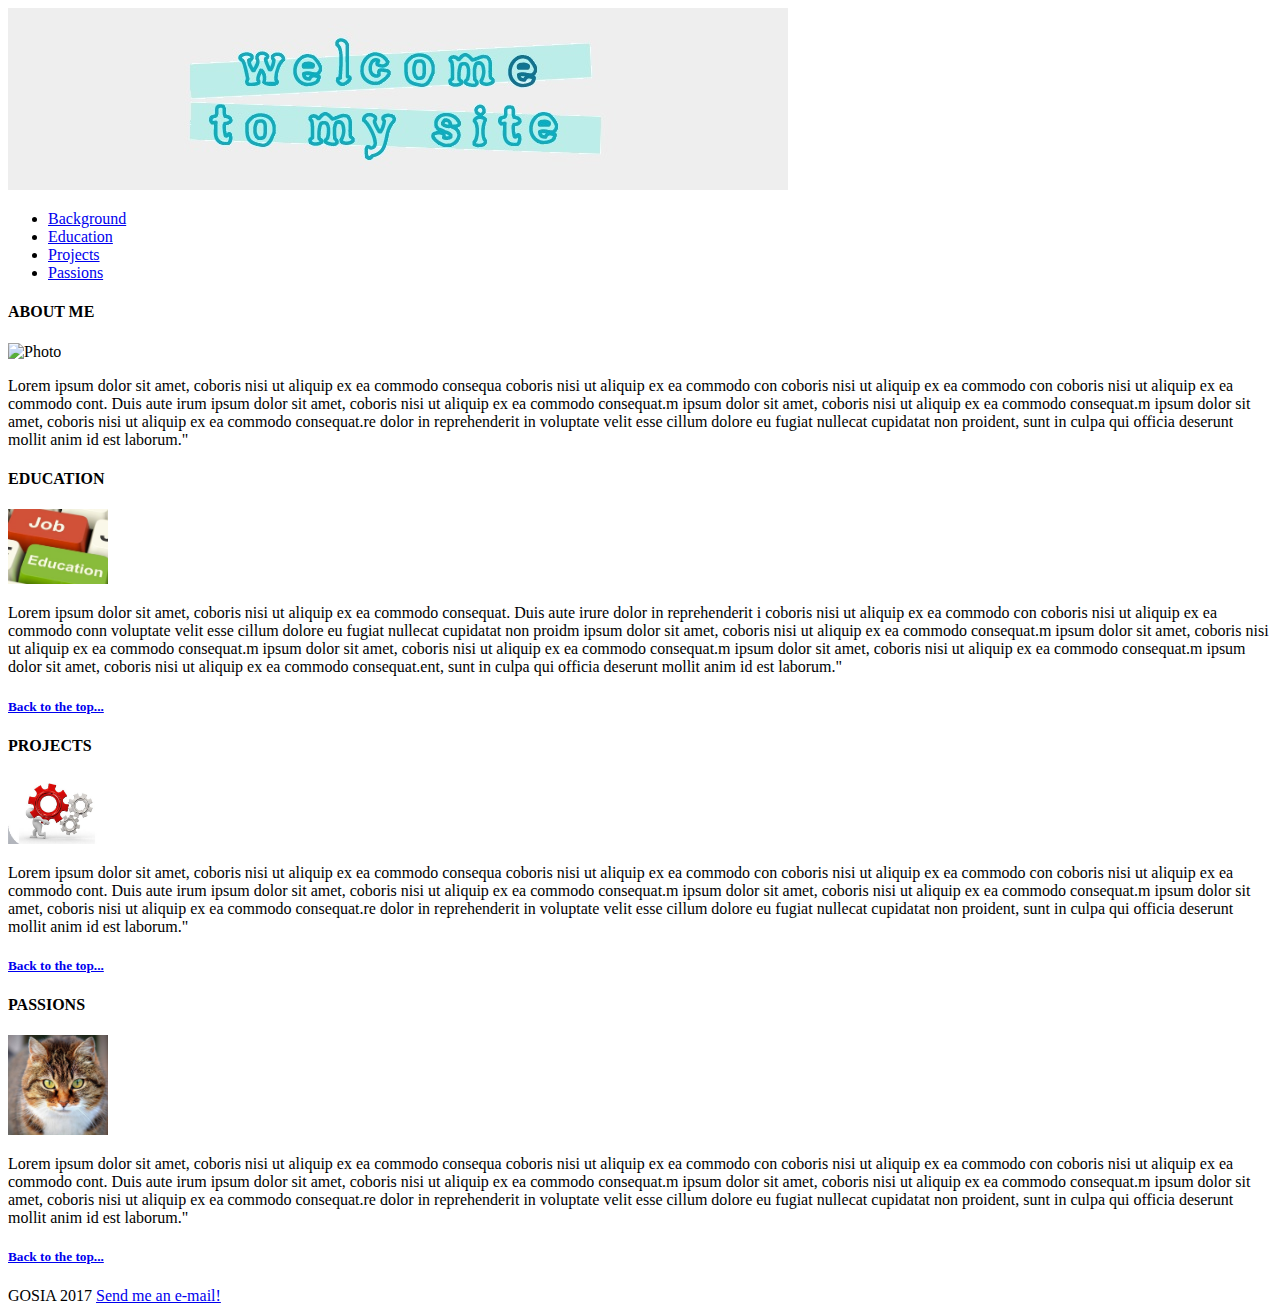
==== index.html @ d7681bdc "Add files via upload" ====
<!DOCTYPE html>
<html lang="pl">
<head>	
	<meta charset="utf-8" />
	<title> My website </title> 
	<link type="text/css" rel="stylesheet" href="stylesheet.css"/>
</head>

<body>
	<div id="wrapper">
		<div id="header">
			<img src="header.jpg" alt="Welcome to my site" />
		<a id="top"> </a>
		</div> <!--- End of the header-->
	
		<div id="menu_line">
			<ul>
				<li> <a href="#about" class="current"> Background </a> </li>
				<li> <a href="#education" class="current"> Education </a> </li>
				<li> <a href="#projects" class="current"> Projects </a> </li>
				<li> <a href="#passions" class="current"> Passions </a> </li>
			</ul>
		</div> <!--- End of the menu_line-->
		<div id="content">
			<div class="maincontent">
				<a id="about"> <h4> ABOUT ME </h4> </a>
					<img src="gosia.jpg" alt="Photo" title="My photo" width="100" />
						<p> Lorem ipsum dolor sit amet, coboris nisi ut aliquip ex ea commodo consequa coboris nisi ut aliquip ex ea commodo con coboris nisi ut aliquip ex ea commodo con coboris nisi ut aliquip ex ea commodo cont. Duis aute irum ipsum dolor sit amet, coboris nisi ut aliquip ex ea commodo consequat.m ipsum dolor sit amet, coboris nisi ut aliquip ex ea commodo consequat.m ipsum dolor sit amet, coboris nisi ut aliquip ex ea commodo consequat.re dolor in reprehenderit in voluptate velit esse cillum dolore eu fugiat nullecat cupidatat non proident, sunt in culpa qui officia deserunt mollit anim id est laborum." </p>
			</div>
			<div class="maincontent">
				<a id="education"> <h4> EDUCATION </h4> </a>
					<img src="education.jpg" alt="education" title="education" width="100" />
						<p> Lorem ipsum dolor sit amet, coboris nisi ut aliquip ex ea commodo consequat. Duis aute irure dolor in reprehenderit i coboris nisi ut aliquip ex ea commodo con coboris nisi ut aliquip ex ea commodo conn voluptate velit esse cillum dolore eu fugiat nullecat cupidatat non proidm ipsum dolor sit amet, coboris nisi ut aliquip ex ea commodo consequat.m ipsum dolor sit amet, coboris nisi ut aliquip ex ea commodo consequat.m ipsum dolor sit amet, coboris nisi ut aliquip ex ea commodo consequat.m ipsum dolor sit amet, coboris nisi ut aliquip ex ea commodo consequat.m ipsum dolor sit amet, coboris nisi ut aliquip ex ea commodo consequat.ent, sunt in culpa qui officia deserunt mollit anim id est laborum." </p>
					<div class="top"> <h5> <a href="#top"> Back to the top... </a> </h5> </div> 
			</div>
			<div class="maincontent">
				<a id="projects"> <h4> PROJECTS </h4> </a>
					<img src="projects.jpg" alt="projects" title="projects" width="100" />
						<p> Lorem ipsum dolor sit amet, coboris nisi ut aliquip ex ea commodo consequa coboris nisi ut aliquip ex ea commodo con coboris nisi ut aliquip ex ea commodo con coboris nisi ut aliquip ex ea commodo cont. Duis aute irum ipsum dolor sit amet, coboris nisi ut aliquip ex ea commodo consequat.m ipsum dolor sit amet, coboris nisi ut aliquip ex ea commodo consequat.m ipsum dolor sit amet, coboris nisi ut aliquip ex ea commodo consequat.re dolor in reprehenderit in voluptate velit esse cillum dolore eu fugiat nullecat cupidatat non proident, sunt in culpa qui officia deserunt mollit anim id est laborum." </p>
					<div class="top"> <h5> <a href="#top"> Back to the top... </a> </h5> </div> 
			</div>
			<div class="maincontent">
				<a id="passions"> <h4> PASSIONS </h4> </a>
					<img src="kot.jpg" alt="kot" title="kot" width="100" />
						<p> Lorem ipsum dolor sit amet, coboris nisi ut aliquip ex ea commodo consequa coboris nisi ut aliquip ex ea commodo con coboris nisi ut aliquip ex ea commodo con coboris nisi ut aliquip ex ea commodo cont. Duis aute irum ipsum dolor sit amet, coboris nisi ut aliquip ex ea commodo consequat.m ipsum dolor sit amet, coboris nisi ut aliquip ex ea commodo consequat.m ipsum dolor sit amet, coboris nisi ut aliquip ex ea commodo consequat.re dolor in reprehenderit in voluptate velit esse cillum dolore eu fugiat nullecat cupidatat non proident, sunt in culpa qui officia deserunt mollit anim id est laborum." </p>
					<div class="top"> <h5> <a href="#top"> Back to the top... </a> </h5> </div> 
			</div>
		</div>
	</div> <!--- End of the wrapper-->
	<div id="footer"> GOSIA 2017  <a href="mailto:m.remisiewicz@gmail.com?Subject=Hello!"> Send me an e-mail! </a>
	</div>

</body>
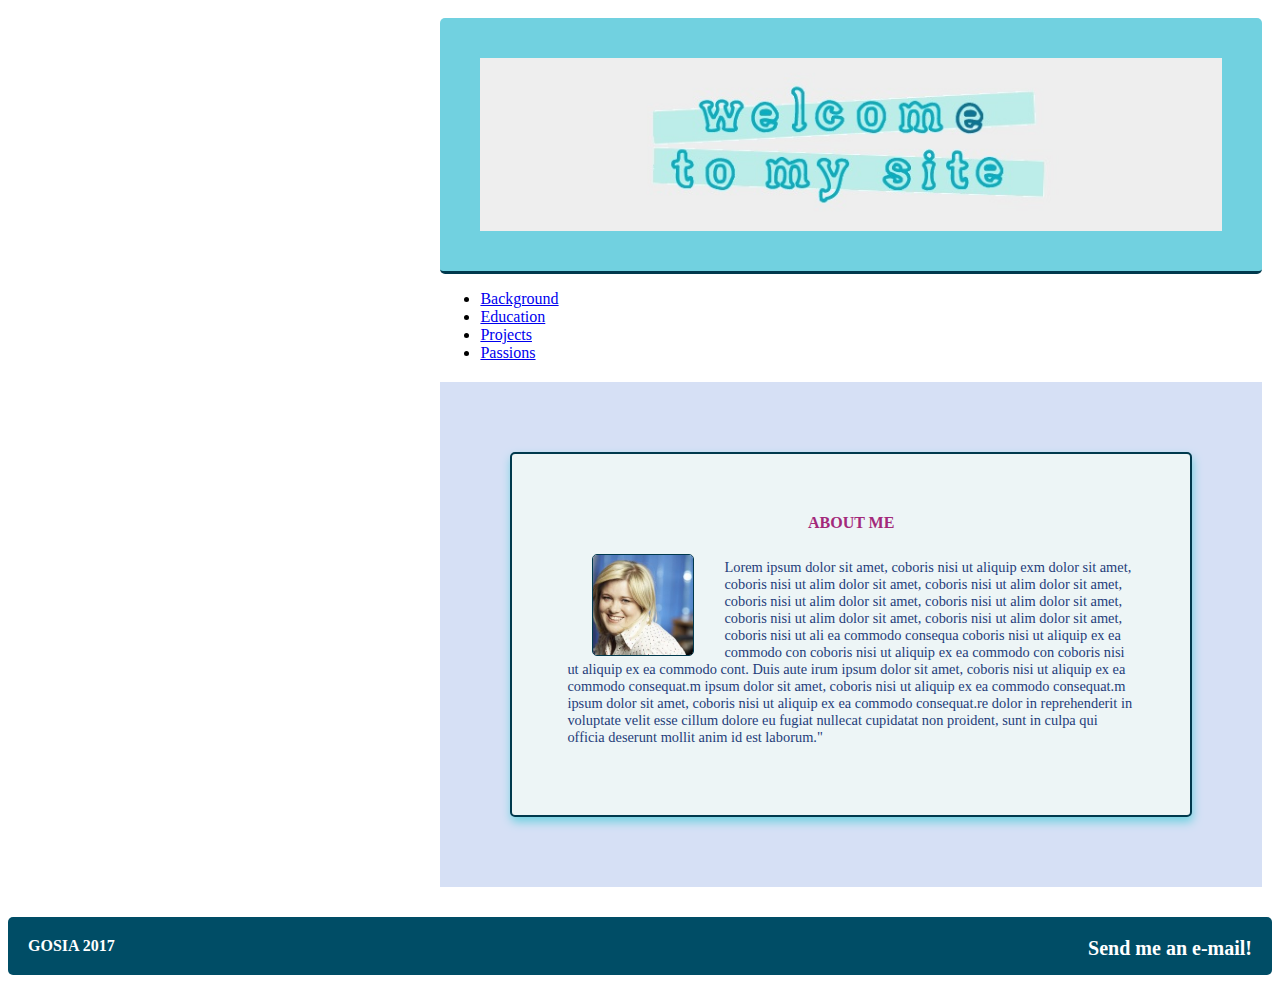
==== commit dbc7ea50: "Add files via upload" ====
--- a/index.html
+++ b/index.html
@@ -3,47 +3,29 @@
 <head>	
 	<meta charset="utf-8" />
 	<title> My website </title> 
-	<link type="text/css" rel="stylesheet" href="stylesheet.css"/>
+	<link type="text/css" rel="stylesheet" href="css/stylesheet.css"/>
 </head>
 
 <body>
 	<div id="wrapper">
 		<div id="header">
-			<img src="header.jpg" alt="Welcome to my site" />
+		<img src="images/header.jpg" alt="Welcome to my site" />
 		<a id="top"> </a>
 		</div> <!--- End of the header-->
 	
-		<div id="menu_line">
+		<div id="navibar">
 			<ul>
 				<li> <a href="#about" class="current"> Background </a> </li>
-				<li> <a href="#education" class="current"> Education </a> </li>
-				<li> <a href="#projects" class="current"> Projects </a> </li>
-				<li> <a href="#passions" class="current"> Passions </a> </li>
+				<li> <a href="content/education.html"> Education </a> </li>
+				<li> <a href="content/projects.html"> Projects </a> </li>
+				<li> <a href="content/passions.html"> Passions </a> </li>
 			</ul>
-		</div> <!--- End of the menu_line-->
+		</div> <!--- End of the navibar-->
 		<div id="content">
 			<div class="maincontent">
 				<a id="about"> <h4> ABOUT ME </h4> </a>
-					<img src="gosia.jpg" alt="Photo" title="My photo" width="100" />
-						<p> Lorem ipsum dolor sit amet, coboris nisi ut aliquip ex ea commodo consequa coboris nisi ut aliquip ex ea commodo con coboris nisi ut aliquip ex ea commodo con coboris nisi ut aliquip ex ea commodo cont. Duis aute irum ipsum dolor sit amet, coboris nisi ut aliquip ex ea commodo consequat.m ipsum dolor sit amet, coboris nisi ut aliquip ex ea commodo consequat.m ipsum dolor sit amet, coboris nisi ut aliquip ex ea commodo consequat.re dolor in reprehenderit in voluptate velit esse cillum dolore eu fugiat nullecat cupidatat non proident, sunt in culpa qui officia deserunt mollit anim id est laborum." </p>
-			</div>
-			<div class="maincontent">
-				<a id="education"> <h4> EDUCATION </h4> </a>
-					<img src="education.jpg" alt="education" title="education" width="100" />
-						<p> Lorem ipsum dolor sit amet, coboris nisi ut aliquip ex ea commodo consequat. Duis aute irure dolor in reprehenderit i coboris nisi ut aliquip ex ea commodo con coboris nisi ut aliquip ex ea commodo conn voluptate velit esse cillum dolore eu fugiat nullecat cupidatat non proidm ipsum dolor sit amet, coboris nisi ut aliquip ex ea commodo consequat.m ipsum dolor sit amet, coboris nisi ut aliquip ex ea commodo consequat.m ipsum dolor sit amet, coboris nisi ut aliquip ex ea commodo consequat.m ipsum dolor sit amet, coboris nisi ut aliquip ex ea commodo consequat.m ipsum dolor sit amet, coboris nisi ut aliquip ex ea commodo consequat.ent, sunt in culpa qui officia deserunt mollit anim id est laborum." </p>
-					<div class="top"> <h5> <a href="#top"> Back to the top... </a> </h5> </div> 
-			</div>
-			<div class="maincontent">
-				<a id="projects"> <h4> PROJECTS </h4> </a>
-					<img src="projects.jpg" alt="projects" title="projects" width="100" />
-						<p> Lorem ipsum dolor sit amet, coboris nisi ut aliquip ex ea commodo consequa coboris nisi ut aliquip ex ea commodo con coboris nisi ut aliquip ex ea commodo con coboris nisi ut aliquip ex ea commodo cont. Duis aute irum ipsum dolor sit amet, coboris nisi ut aliquip ex ea commodo consequat.m ipsum dolor sit amet, coboris nisi ut aliquip ex ea commodo consequat.m ipsum dolor sit amet, coboris nisi ut aliquip ex ea commodo consequat.re dolor in reprehenderit in voluptate velit esse cillum dolore eu fugiat nullecat cupidatat non proident, sunt in culpa qui officia deserunt mollit anim id est laborum." </p>
-					<div class="top"> <h5> <a href="#top"> Back to the top... </a> </h5> </div> 
-			</div>
-			<div class="maincontent">
-				<a id="passions"> <h4> PASSIONS </h4> </a>
-					<img src="kot.jpg" alt="kot" title="kot" width="100" />
-						<p> Lorem ipsum dolor sit amet, coboris nisi ut aliquip ex ea commodo consequa coboris nisi ut aliquip ex ea commodo con coboris nisi ut aliquip ex ea commodo con coboris nisi ut aliquip ex ea commodo cont. Duis aute irum ipsum dolor sit amet, coboris nisi ut aliquip ex ea commodo consequat.m ipsum dolor sit amet, coboris nisi ut aliquip ex ea commodo consequat.m ipsum dolor sit amet, coboris nisi ut aliquip ex ea commodo consequat.re dolor in reprehenderit in voluptate velit esse cillum dolore eu fugiat nullecat cupidatat non proident, sunt in culpa qui officia deserunt mollit anim id est laborum." </p>
-					<div class="top"> <h5> <a href="#top"> Back to the top... </a> </h5> </div> 
+				<img src="images/gosia.jpg" alt="Photo" title="My photo" width="100" />
+				<p> Lorem ipsum dolor sit amet, coboris nisi ut aliquip exm dolor sit amet, coboris nisi ut alim dolor sit amet, coboris nisi ut alim dolor sit amet, coboris nisi ut alim dolor sit amet, coboris nisi ut alim dolor sit amet, coboris nisi ut alim dolor sit amet, coboris nisi ut alim dolor sit amet, coboris nisi ut ali ea commodo consequa coboris nisi ut aliquip ex ea commodo con coboris nisi ut aliquip ex ea commodo con coboris nisi ut aliquip ex ea commodo cont. Duis aute irum ipsum dolor sit amet, coboris nisi ut aliquip ex ea commodo consequat.m ipsum dolor sit amet, coboris nisi ut aliquip ex ea commodo consequat.m ipsum dolor sit amet, coboris nisi ut aliquip ex ea commodo consequat.re dolor in reprehenderit in voluptate velit esse cillum dolore eu fugiat nullecat cupidatat non proident, sunt in culpa qui officia deserunt mollit anim id est laborum." </p>
 			</div>
 		</div>
 	</div> <!--- End of the wrapper-->
--- a/css/stylesheet.css
+++ b/css/stylesheet.css
@@ -0,0 +1,130 @@
+
+body {
+	background-image : url("https://s-media-cache-ak0.pinimg.com/736x/01/0d/3b/010d3b62707df9695e8de18a9554464e.jpg");
+	background-size: 30%;
+	background-attachment : fixed;
+	background-repeat: no-repeat;
+	font-family : Times New Roman, Geneva, sans-serif;
+	}
+	
+#wrapper {
+	width : 65%;
+	float : right;
+	margin : 10px;
+	}
+
+#header {
+	background-color : #71D1E0;
+	height : auto;
+	border-bottom : 3px solid #00394d;
+	border-radius: 5px;
+	padding : 20px;
+		}
+
+#header img {
+	display : block;
+	width: 95%;
+	margin : 20px auto;
+	}
+	
+#menu_line {
+	background-color : #004d66;
+	border-radius : 5px;
+	box-shadow : 1px 5px 10px #71D1E0;
+	text-align : center;
+	}
+	
+#menu_line ul  li  {
+	list-style-type: none;
+	width : 20%;
+	min-width : 150px;
+	height : 50px;
+	display : inline-block;
+	}
+
+#menu_line ul li a {
+	text-decoration: none;
+	padding : 10px;
+	margin : 10px;
+	text-align : center;
+	font-weight : bold;
+	font-family : Geneva;
+	font-size : 20px;
+	color : white;
+	border: 1px solid #00394d;
+	border-radius : 5px;
+	background : linear-gradient(to bottom, #71D1E0, #EDF5F6);
+	}
+		
+#menu_line ul li a:link {
+	color : #00394d;
+	}	
+#menu_line ul li a:hover {
+	color : white;
+	background : linear-gradient(to bottom, #EDF5F6, #71D1E0)
+	}	
+	
+#menu_line ul li a.current, #menu_line ul li a.current:hover {
+	color : #a3297a;
+	background : linear-gradient(to bottom, #EDF5F6, #71D1E0);
+	}	
+	
+#content  {
+	background-color : #d6e0f5;
+	margin-top : 20px;
+	margin-bottom : 20px;
+	padding : 20px;
+	}
+
+.maincontent {
+	background-color : #EDF5F6;
+	border-radius : 5px;
+	border : 2px solid #00394d;
+	margin : 50px;
+	padding : 50px;
+	box-shadow : 1px 5px 10px #71D1E0;
+}
+
+.maincontent img {
+	float : left;
+	margin-left: 30px;
+	margin-right: 30px;
+	border-radius : 5px;
+	border: 1px solid #00394d;
+	}
+
+h4 {
+	text-align : center;
+	color :#a3297a;
+	margin-top: 10px;
+}
+
+.maincontent p {
+	font-size : 0.9em;
+	color : #1f3d7a;
+	padding : 5px;
+}
+
+.top a {		
+color : #2F4F4F;
+text-decoration : none;
+margin : 10px;
+}
+
+#footer {
+	clear: both;
+	padding: 20px;
+	border-radius : 5px;
+	background-color : #004d66;
+	color : white;
+	font-weight : bold;
+}
+
+#footer a {
+	text-decoration : none;
+	color : white;
+	font-weight : bold;
+	font-size: 20px;
+	float : right;
+}
+	
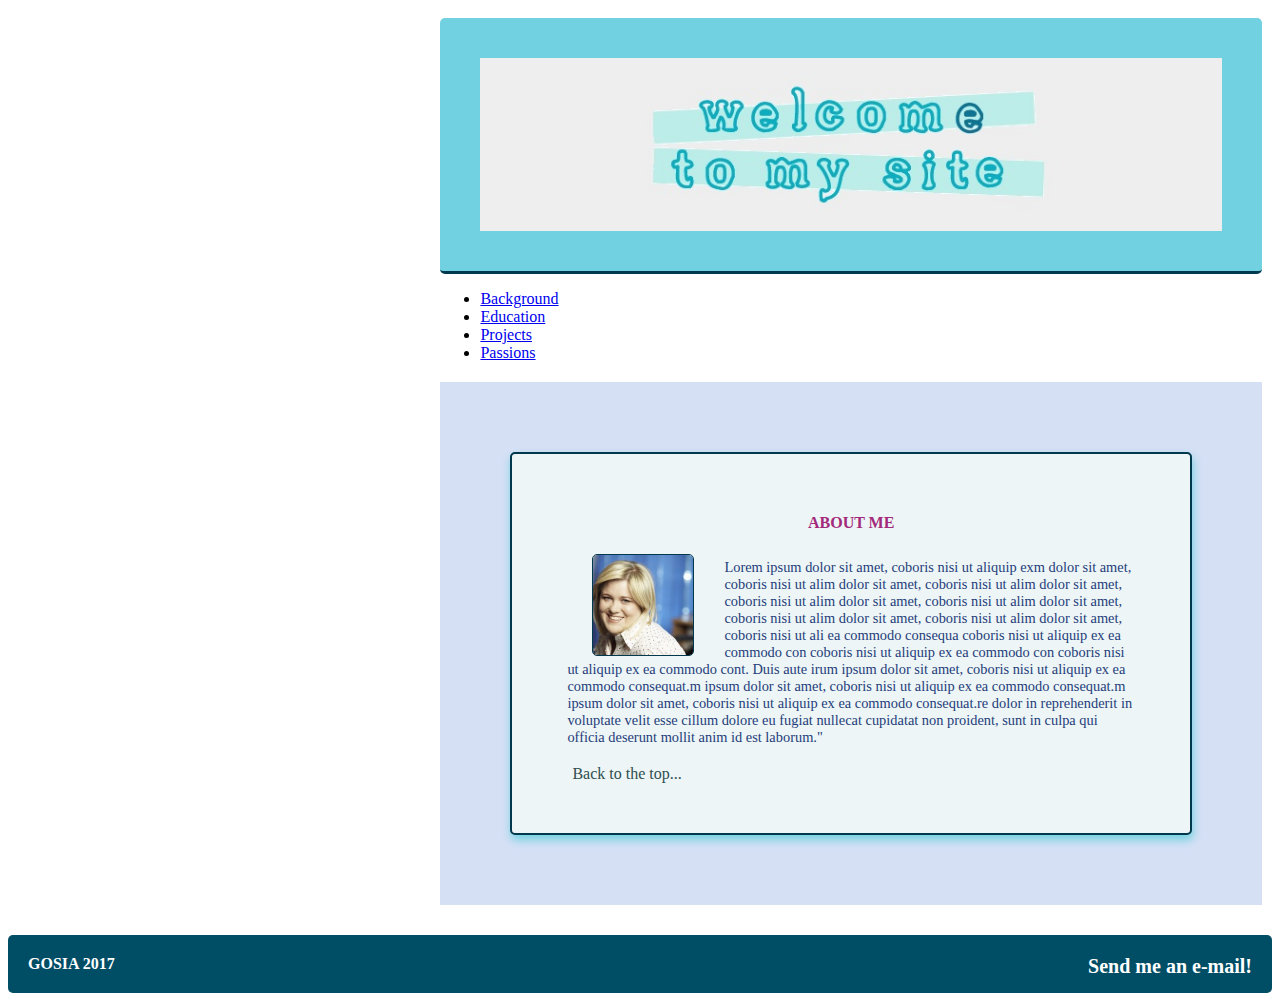
==== commit 1c13dd8a: "Add files via upload" ====
--- a/index.html
+++ b/index.html
@@ -26,6 +26,7 @@
 				<a id="about"> <h4> ABOUT ME </h4> </a>
 				<img src="images/gosia.jpg" alt="Photo" title="My photo" width="100" />
 				<p> Lorem ipsum dolor sit amet, coboris nisi ut aliquip exm dolor sit amet, coboris nisi ut alim dolor sit amet, coboris nisi ut alim dolor sit amet, coboris nisi ut alim dolor sit amet, coboris nisi ut alim dolor sit amet, coboris nisi ut alim dolor sit amet, coboris nisi ut alim dolor sit amet, coboris nisi ut ali ea commodo consequa coboris nisi ut aliquip ex ea commodo con coboris nisi ut aliquip ex ea commodo con coboris nisi ut aliquip ex ea commodo cont. Duis aute irum ipsum dolor sit amet, coboris nisi ut aliquip ex ea commodo consequat.m ipsum dolor sit amet, coboris nisi ut aliquip ex ea commodo consequat.m ipsum dolor sit amet, coboris nisi ut aliquip ex ea commodo consequat.re dolor in reprehenderit in voluptate velit esse cillum dolore eu fugiat nullecat cupidatat non proident, sunt in culpa qui officia deserunt mollit anim id est laborum." </p>
+				<div class="top"> <a href="#top"> Back to the top... </a> </div>
 			</div>
 		</div>
 	</div> <!--- End of the wrapper-->
